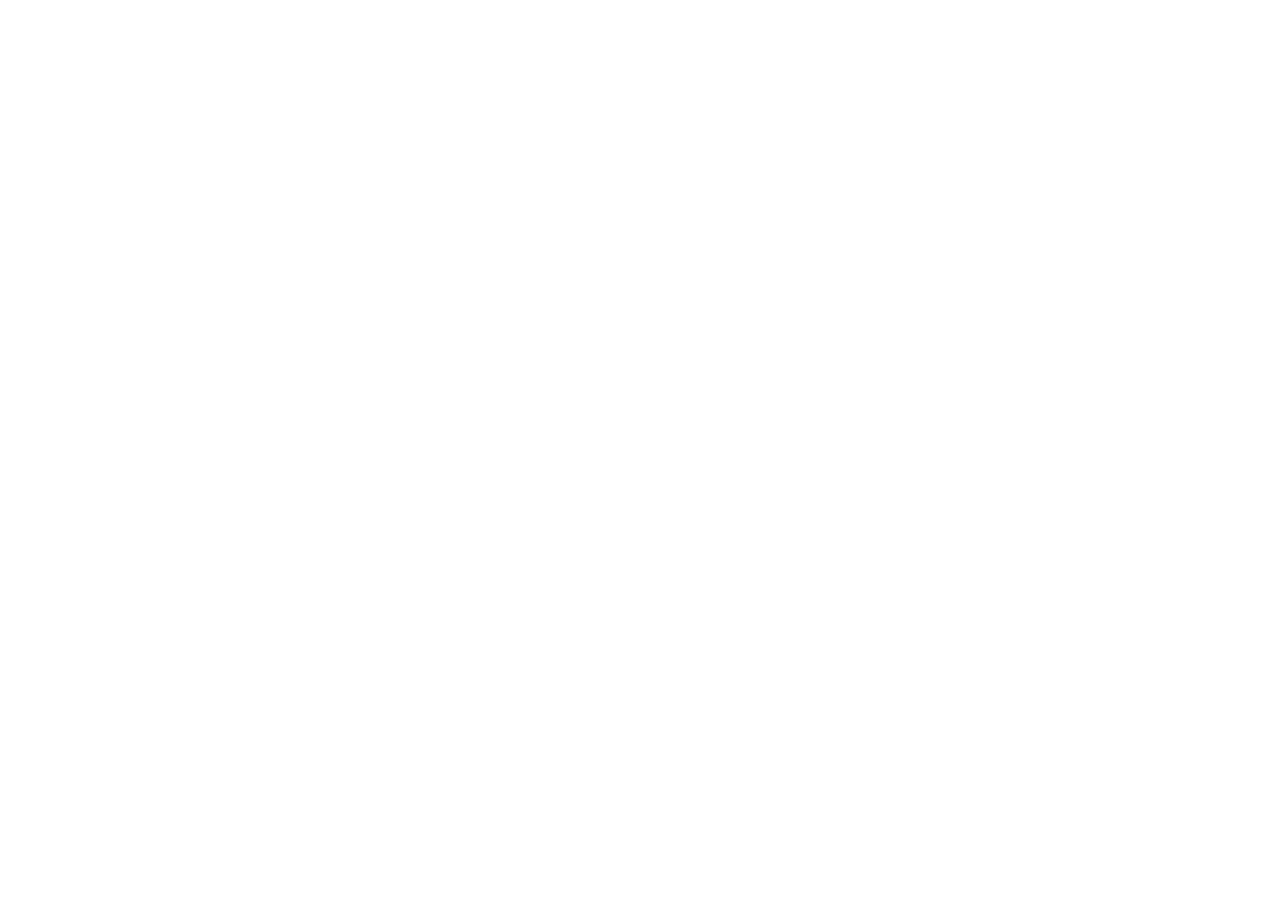
==== index.html @ 1b296a71 "first commit" ====
<!DOCTYPE html>
<html lang="en">
<head>
<meta charset="UTF-8">
<meta name="viewport" content="width=device-width, initial-scale=1.0">
<meta http-equiv="X-UA-Compatible" content="ie=edge">
<meta name="Description" content="Enter your description here"/>
<link rel="stylesheet" href="https://cdnjs.cloudflare.com/ajax/libs/twitter-bootstrap/5.1.0/css/bootstrap.min.css">
<link rel="stylesheet" href="https://cdnjs.cloudflare.com/ajax/libs/font-awesome/5.15.4/css/all.min.css">
<link rel="stylesheet" href="assets/css/style.css">
<title>Git and github</title>
</head>
<body>
<script src="assets/js/test.js"></script>
<script src="https://cdnjs.cloudflare.com/ajax/libs/popper.js/2.9.2/umd/popper.min.js"></script>
<script src="https://cdnjs.cloudflare.com/ajax/libs/twitter-bootstrap/5.1.0/js/bootstrap.min.js"></script>
</body>
</html>
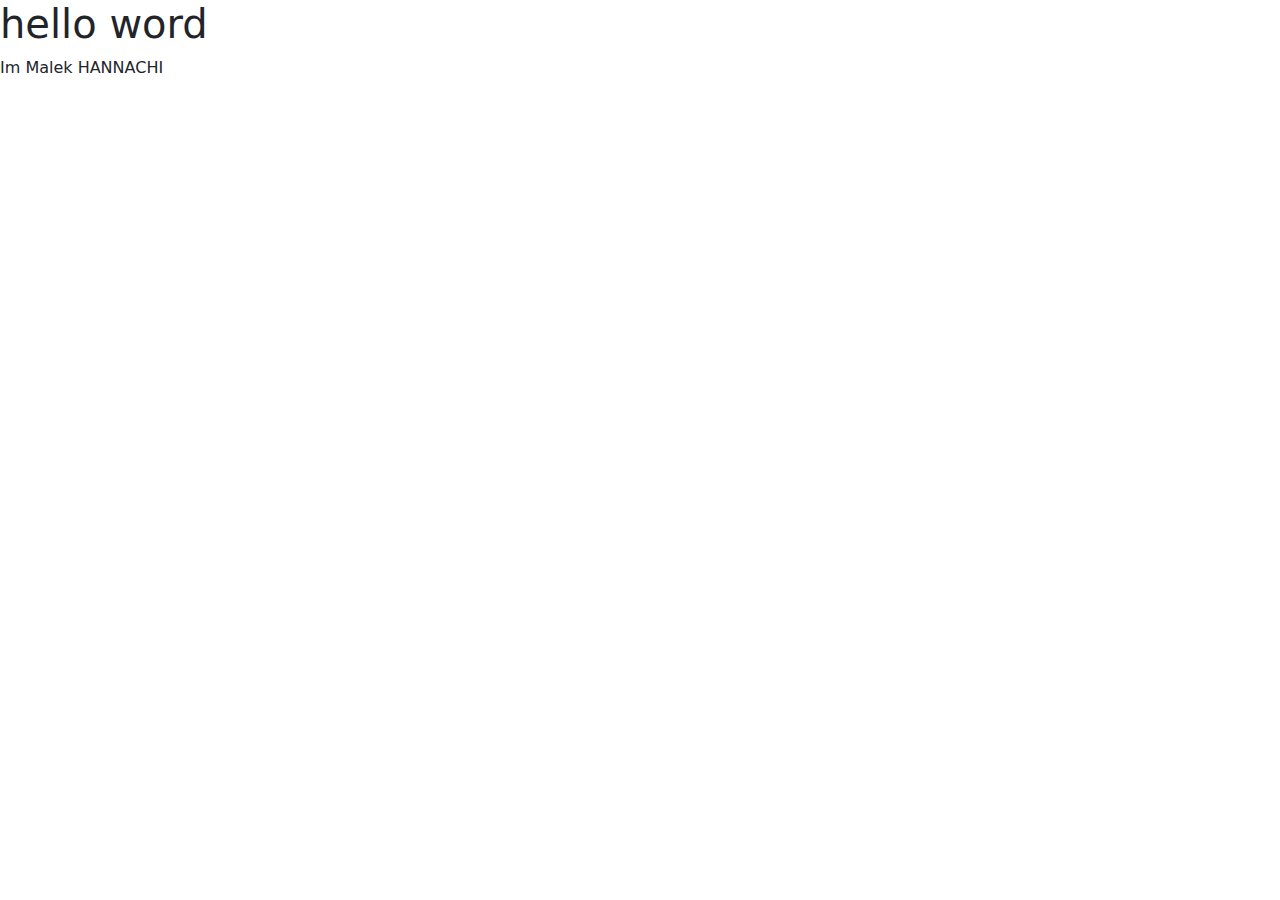
==== commit 9558a6ae: "second commit" ====
--- a/index.html
+++ b/index.html
@@ -11,6 +11,9 @@
 <title>Git and github</title>
 </head>
 <body>
+
+    <h1>hello word </h1>
+    <p>Im Malek HANNACHI</p>
 <script src="assets/js/test.js"></script>
 <script src="https://cdnjs.cloudflare.com/ajax/libs/popper.js/2.9.2/umd/popper.min.js"></script>
 <script src="https://cdnjs.cloudflare.com/ajax/libs/twitter-bootstrap/5.1.0/js/bootstrap.min.js"></script>
